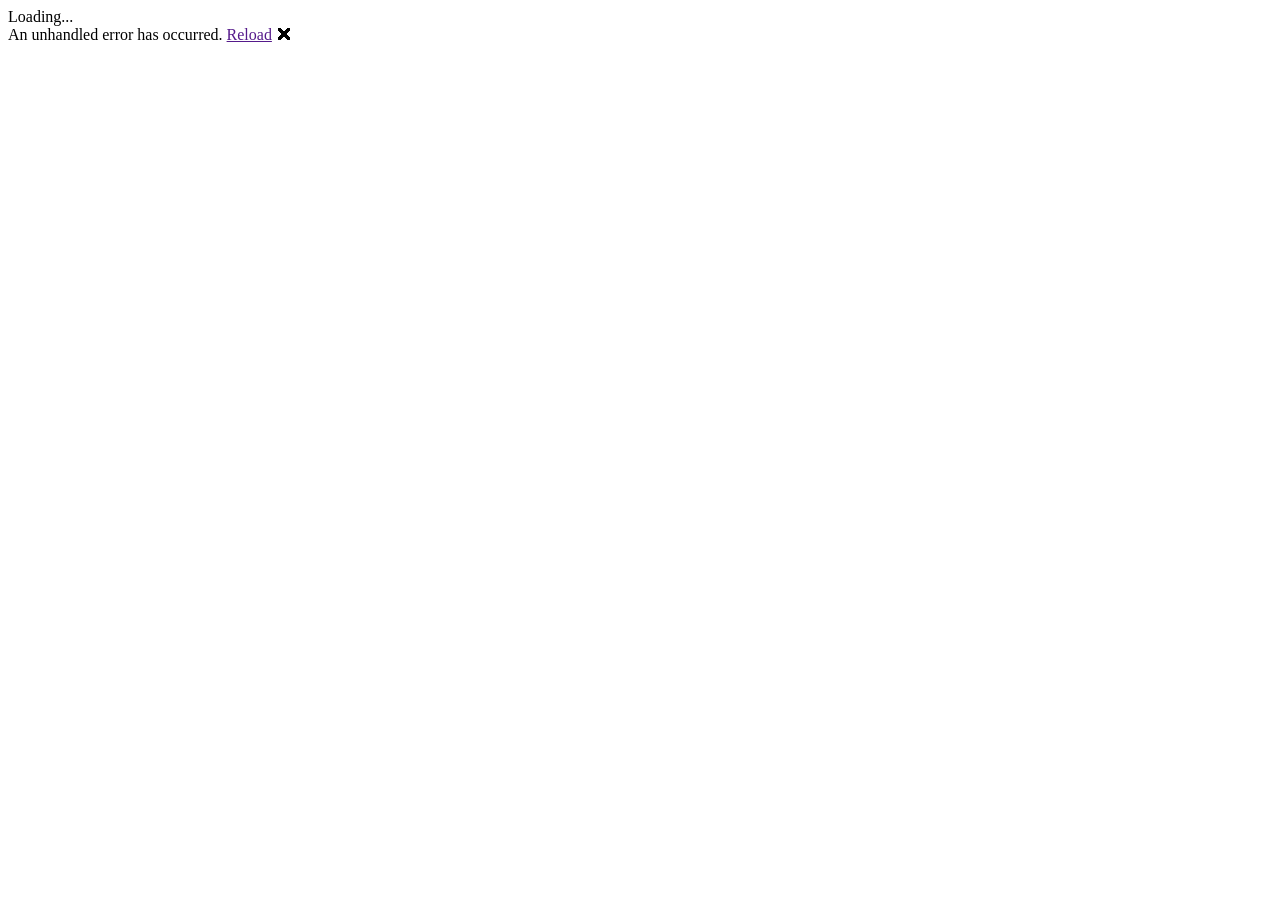
==== MyPermutationSolution.App/wwwroot/index.html @ 2a0d275c "Add the a shared library to share the interfaces and services for the client with another projects i" ====
<!DOCTYPE html>
<html lang="en">
<head>
    <meta charset="utf-8" />
    <meta name="viewport" content="width=device-width, initial-scale=1.0, maximum-scale=1.0, user-scalable=no, viewport-fit=cover" />
    <title>MyPermutationSolution.App</title>
    <base href="/" />
    <link rel="stylesheet" href="css/bootstrap/bootstrap.min.css" />
    <link rel="stylesheet" href="css/app.css" />
    <link rel="stylesheet" href="MyPermutationSolution.App.styles.css" />
    <link rel="icon" href="data:,">
</head>

<body>

    <div class="status-bar-safe-area"></div>

    <div id="app">Loading...</div>

    <div id="blazor-error-ui">
        An unhandled error has occurred.
        <a href="" class="reload">Reload</a>
        <a class="dismiss">🗙</a>
    </div>

    <script src="_framework/blazor.webview.js" autostart="false"></script>

</body>

</html>
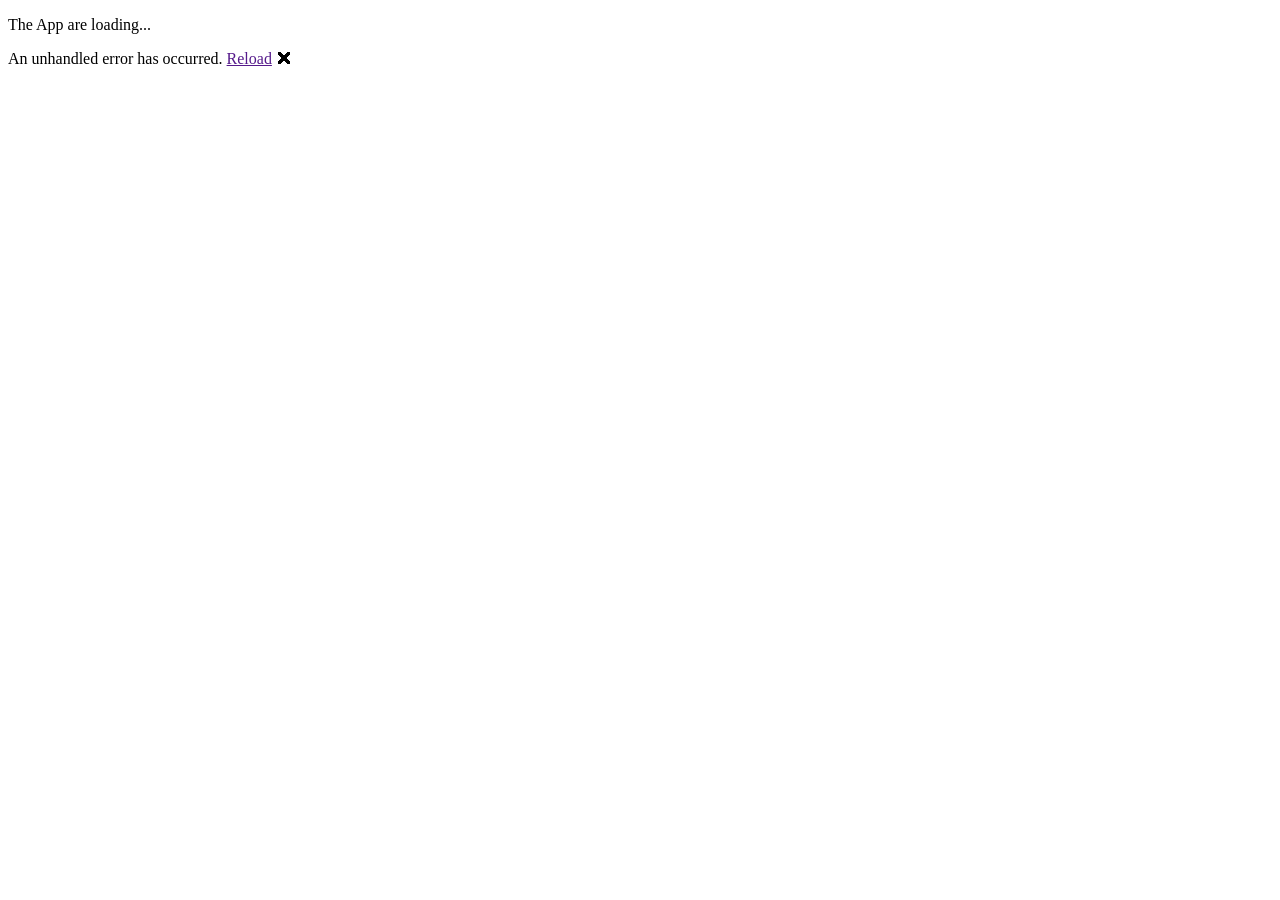
==== commit 2326b8d2: "modify splash for test" ====
--- a/MyPermutationSolution.App/wwwroot/index.html
+++ b/MyPermutationSolution.App/wwwroot/index.html
@@ -15,7 +15,12 @@
 
     <div class="status-bar-safe-area"></div>
 
-    <div id="app">Loading...</div>
+    <div id="app">
+        <div class="loading-container">
+            <div class="loading-spinner"></div>
+            <p>The App are loading...</p>
+        </div>
+    </div>
 
     <div id="blazor-error-ui">
         An unhandled error has occurred.
--- a/MyPermutationSolution.App/wwwroot/css/app.css
+++ b/MyPermutationSolution.App/wwwroot/css/app.css
@@ -0,0 +1,119 @@
+﻿/*#if (SampleContent)*/
+html, body {
+    font-family: 'Helvetica Neue', Helvetica, Arial, sans-serif;
+}
+
+a, .btn-link {
+    color: #006bb7;
+}
+
+.btn-primary {
+    color: #fff;
+    background-color: #1b6ec2;
+    border-color: #1861ac;
+}
+
+.btn:focus, .btn:active:focus, .btn-link.nav-link:focus, .form-control:focus, .form-check-input:focus {
+    box-shadow: 0 0 0 0.1rem white, 0 0 0 0.25rem #258cfb;
+}
+
+.content {
+    padding-top: 1.1rem;
+}
+
+/*#endif*/
+h1:focus {
+    outline: none;
+}
+
+.valid.modified:not([type=checkbox]) {
+    outline: 1px solid #26b050;
+}
+
+.invalid {
+    outline: 1px solid #e50000;
+}
+
+.validation-message {
+    color: #e50000;
+}
+
+#blazor-error-ui {
+    background: lightyellow;
+    bottom: 0;
+    box-shadow: 0 -1px 2px rgba(0, 0, 0, 0.2);
+    display: none;
+    left: 0;
+    padding: 0.6rem 1.25rem 0.7rem 1.25rem;
+    position: fixed;
+    width: 100%;
+    z-index: 1000;
+}
+
+    #blazor-error-ui .dismiss {
+        cursor: pointer;
+        position: absolute;
+        right: 0.75rem;
+        top: 0.5rem;
+    }
+
+.blazor-error-boundary {
+    background: url([data-uri]) no-repeat 1rem/1.8rem, #b32121;
+    padding: 1rem 1rem 1rem 3.7rem;
+    color: white;
+}
+
+    .blazor-error-boundary::after {
+        content: "An error has occurred."
+    }
+
+.status-bar-safe-area {
+    display: none;
+}
+
+@supports (-webkit-touch-callout: none) {
+    .status-bar-safe-area {
+        display: flex;
+        position: sticky;
+        top: 0;
+        height: env(safe-area-inset-top);
+        background-color: #f7f7f7;
+        width: 100%;
+        z-index: 1;
+    }
+
+    .flex-column, .navbar-brand {
+        padding-left: env(safe-area-inset-left);
+    }
+}
+
+.loading-container {
+    display: flex;
+    flex-direction: column;
+    align-items: center;
+    justify-content: center;
+    height: 100vh;
+    background: linear-gradient(135deg, #667eea 0%, #764ba2 100%);
+    color: white;
+    font-family: 'Segoe UI', Tahoma, Geneva, Verdana, sans-serif;
+}
+
+.loading-spinner {
+    border: 5px solid #f3f3f3;
+    border-top: 5px solid #3498db;
+    border-radius: 50%;
+    width: 50px;
+    height: 50px;
+    animation: spin 2s linear infinite;
+    margin-bottom: 20px;
+}
+
+@keyframes spin {
+    0% {
+        transform: rotate(0deg);
+    }
+
+    100% {
+        transform: rotate(360deg);
+    }
+}
